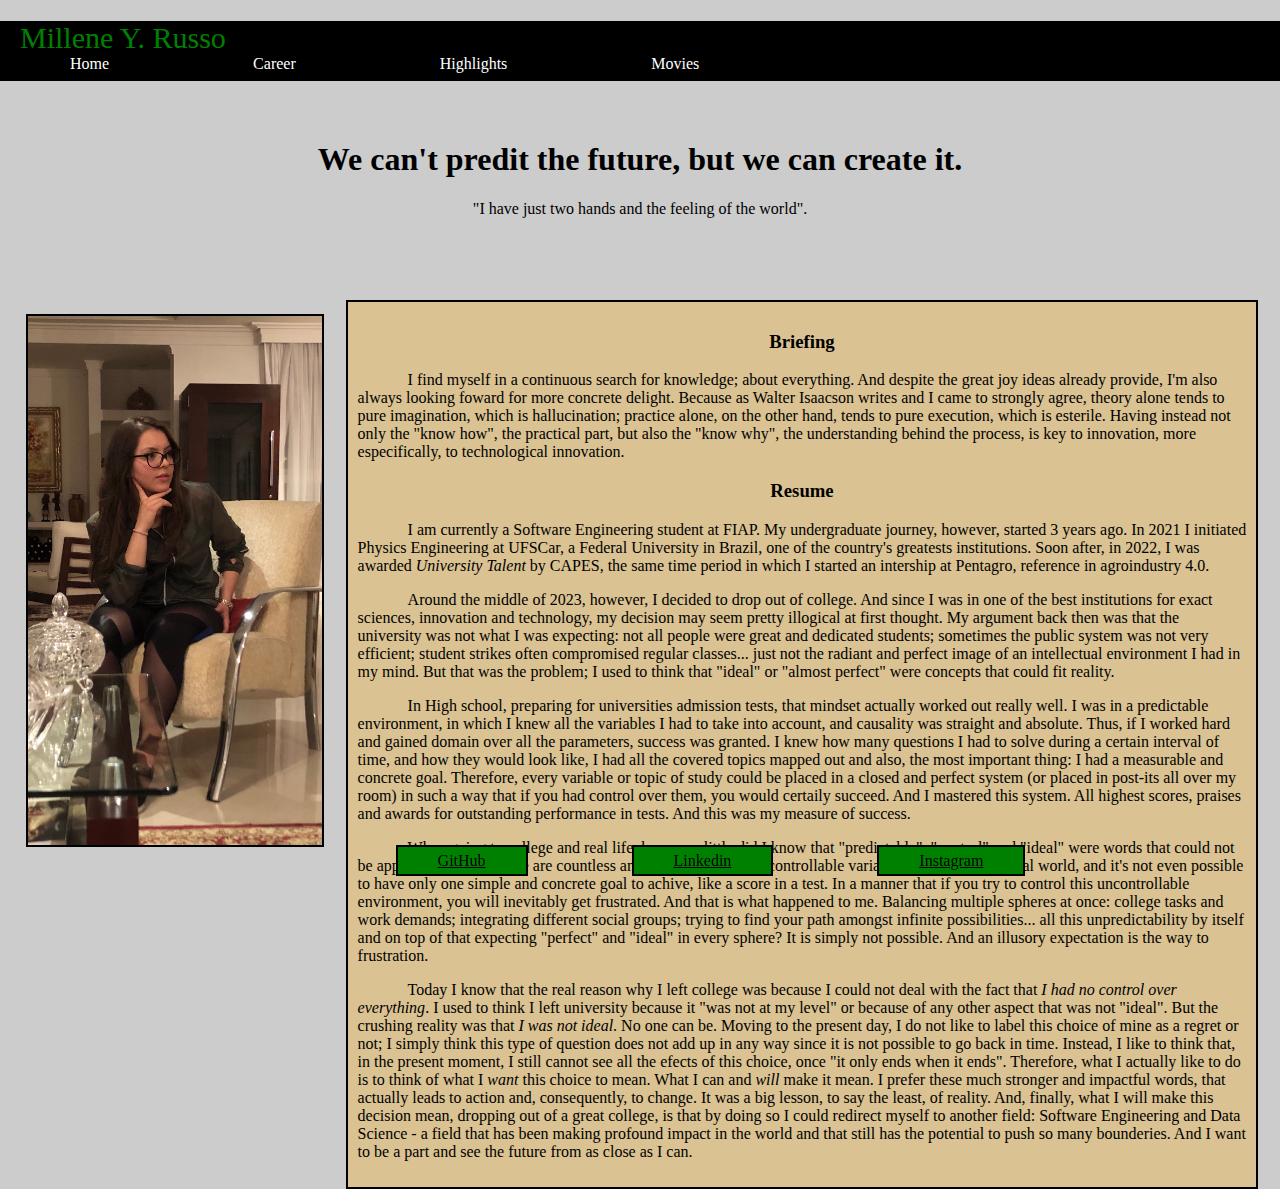
==== index.html @ f0f7685b "menu manteined" ====
<!DOCTYPE html>

<html lang="en">
    <head>
        <meta charset="UTF-8">
        <!-- Responsiveness -->
        <meta name="viewport" content="width=device-width, initial-scale=1">
        <!-- Title -->
        <title>Millene Y. Russo</title>
        <!-- Linking bootstrap libraries -->
        <link href="https://cdn.jsdelivr.net/npm/bootstrap@5.2.3/dist/css/bootstrap.min.css" rel="stylesheet" integrity="sha384-rbsA2VBKQhggwzxH7pPCaAqO46MgnOM80zW1RWuH61DGLwZJEdK2Kadq2F9CUG65" crossorigin="anonymous">
        <script src="https://cdn.jsdelivr.net/npm/bootstrap@5.2.3/dist/js/bootstrap.bundle.min.js" integrity="sha384-kenU1KFdBIe4zVF0s0G1M5b4hcpxyD9F7jL+jjXkk+Q2h455rYXK/7HAuoJl+0I4" crossorigin="anonymous"></script>
        <!-- Linking css file -->
        <link href="styles.css" rel="stylesheet">
        <!-- Favicon -->
        <link rel="icon" type="image/x-icon" href="images/favicon.ico">
    </head>
    <body style="background-color: #ccc;">
        <!-- Navigation bar -->
        <div class="container1">
            <div class="navbar">
                <div class="name">
                    Millene Y. Russo
                </div>
                <a href='index.html'>Home</a>
                <a href='career.html'>Career</a>
                <a href='highlights.html'>Highlights</a>
                <a href='movies.html'>Movies</a>
            </div>
        </div>
        <!-- Header -->
        <div class="container">
            <h1>We can't predit the future, but we can create it.</h1>
            <p>"I have just two hands and the feeling of the world".</p>
        </div>
        <!-- Photo -->
        <img class="photo1" src="images/photo1.jpeg"/>
        <!-- Container for text -->
        <div class="container2">
            <div class="briefing">
                <h3 class="brf">Briefing</h3>
                <p>
                    I find myself in a continuous search for knowledge; about everything. And despite the great joy ideas already provide, I'm also always looking foward for more concrete delight. Because as Walter Isaacson writes and I came to strongly agree, theory alone tends to pure imagination, which is hallucination; practice alone, on the other hand, tends to pure execution, which is esterile. Having instead not only the "know how", the practical part, but also the "know why", the understanding behind the process, is key to innovation, more especifically, to technological innovation.
                </p>
                <h3 class="brf">Resume</h3>
                <p>
                    I am currently a Software Engineering student at FIAP. My undergraduate journey, however, started 3 years ago. In 2021 I initiated Physics Engineering at UFSCar, a Federal University in Brazil, one of the country's greatests institutions. Soon after, in 2022, I was awarded <i>University Talent</i> by CAPES, the same time period in which I started an intership at Pentagro, reference in agroindustry 4.0.
                </p>
                <p>
                    Around the middle of 2023, however, I decided to drop out of college. And since I was in one of the best institutions for exact sciences, innovation and technology, my decision may seem pretty illogical at first thought. My argument back then was that the university was not what I was expecting: not all people were great and dedicated students; sometimes the public system was not very efficient; student strikes often compromised regular classes... just not the radiant and perfect image of an intellectual environment I had in my mind. But that was the problem; I used to think that "ideal" or "almost perfect" were concepts that could fit reality.
                </p>
                <p>
                    In High school, preparing for universities admission tests, that mindset actually worked out really well. I was in a predictable environment, in which I knew all the variables I had to take into account, and causality was straight and absolute. Thus, if I worked hard and gained domain over all the parameters, success was granted. I knew how many questions I had to solve during a certain interval of time, and how they would look like, I had all the covered topics mapped out and also, the most important thing: I had a measurable and concrete goal. Therefore, every variable or topic of study could be placed in a closed and perfect system (or placed in post-its all over my room) in such a way that if you had control over them, you would certaily succeed. And I mastered this system. All highest scores, praises and awards for outstanding performance in tests. And this was my measure of success.
                </p>
                <p>
                    When going to college and real life, however, little did I know that "predictable", "control" and "ideal" were words that could not be applied anymore. There are countless and actually infinite uncontrollable variables involved in the real world, and it's not even possible to have only one simple and concrete goal to achive, like a score in a test. In a manner that if you try to control this uncontrollable environment, you will inevitably get frustrated. And that is what happened to me. Balancing multiple spheres at once: college tasks and work demands; integrating different social groups; trying to find your path amongst infinite possibilities... all this unpredictability by itself and on top of that expecting "perfect" and "ideal" in every sphere? It is simply not possible. And an illusory expectation is the way to frustration.
                </p>
                <p>
                    Today I know that the real reason why I left college was because I could not deal with the fact that <i>I had no control over everything</i>. I used to think I left university because it "was not at my level" or because of any other aspect that was not "ideal". But the crushing reality was that <i>I was not ideal</i>. No one can be. Moving to the present day, I do not like to label this choice of mine as a regret or not; I simply think this type of question does not add up in any way since it is not possible to go back in time. Instead, I like to think that, in the present moment, I still cannot see all the efects of this choice, once "it only ends when it ends". Therefore, what I actually like to do is to think of what I <i>want</i> this choice to mean. What I can and <i>will</i> make it mean. I prefer these much stronger and impactful words, that actually leads to action and, consequently, to change. It was a big lesson, to say the least, of reality. And, finally, what I will make this decision mean, dropping out of a great college, is that by doing so I could redirect myself to another field: Software Engineering and Data Science - a field that has been making profound impact in the world and that still has the potential to push so many bounderies. And I want to be a part and see the future from as close as I can.
                </p>
            </div>
        </div>
        <!-- Links -->
         <div class="contact">
            <a href="https://github.com/millennium164" target="_blank">GitHub</a>
            <a href="https://www.linkedin.com/in/millene-yoshino-russo" target="_blank">Linkedin</a>
            <a href="https://www.instagram.com/millennium_yr/" target="_blank">Instagram</a>
         </div>
    </body>
</html>
---- styles.css ----
body {
    margin: 0;
    padding: 0;
}

.container1 {
    position: absolute;
    width: 100%;
    height: 60px;
    background-color: #000000;
}

.name {
    position: relative;
    left: 20px;
    color: green;
    font-size: 30px;
}

.navbar a {
    padding: 5px 70px;
    color: white;
    width: auto;
    text-decoration: none;
}

.photo1 {
    position: relative;
    left: 2%;
    top: 200px;
    width: 23%;
    height: 23%;
    border: 2px solid #000000;
}

.container2 {
    position: absolute;
    left: 27%;
    top: 300px;
    width: 71%;
    height: auto;
    background-color: #dac292;
    border: 2px solid black;
}

.briefing {
    position: relative;
    padding: 10px;
}

.briefing p {
    text-indent: 50px;
}

.brf {
    text-align: center;
}

.containerdest {
    position: relative;
    top: 100px;
    width: 500px;
    margin: auto;
}

.destaques {
    text-align: center;
}

.containerphotos {
    position: relative;
    top: 200px;
    left: 70px;
    width: 80%;
    height: 500px;
    margin: auto;
    display: flex;
}

.containerphotos div {
    width: 33%;
}

.photo {
    position: absolute;
    width: 20%;
    height: 25%;
}

.p {
    position: relative;
    top: 200px;
}

.container {
    position: relative;
    top: 120px;
    text-align: center;
}

section div {
    position: relative;
    float: left;
    width: 30%;
    top: 130px;
    margin: 30px;
    padding: 30px;
    color: black;
    background: #B3513C;
    border: 2px solid black;
}

#image {
    position: relative;
    display: block;
    float: left;
    left: 100px;
    width: 50%;
    top: 160px;
    border: 2px solid
}

.contact {
    position: fixed;
    bottom: 30px;
    left: 27%;
}

.contact a {
    border: 2px solid black;
    padding: 5px 40px;
    margin: 50px;
    color: black;
    background-color: green;
    width: auto;
}
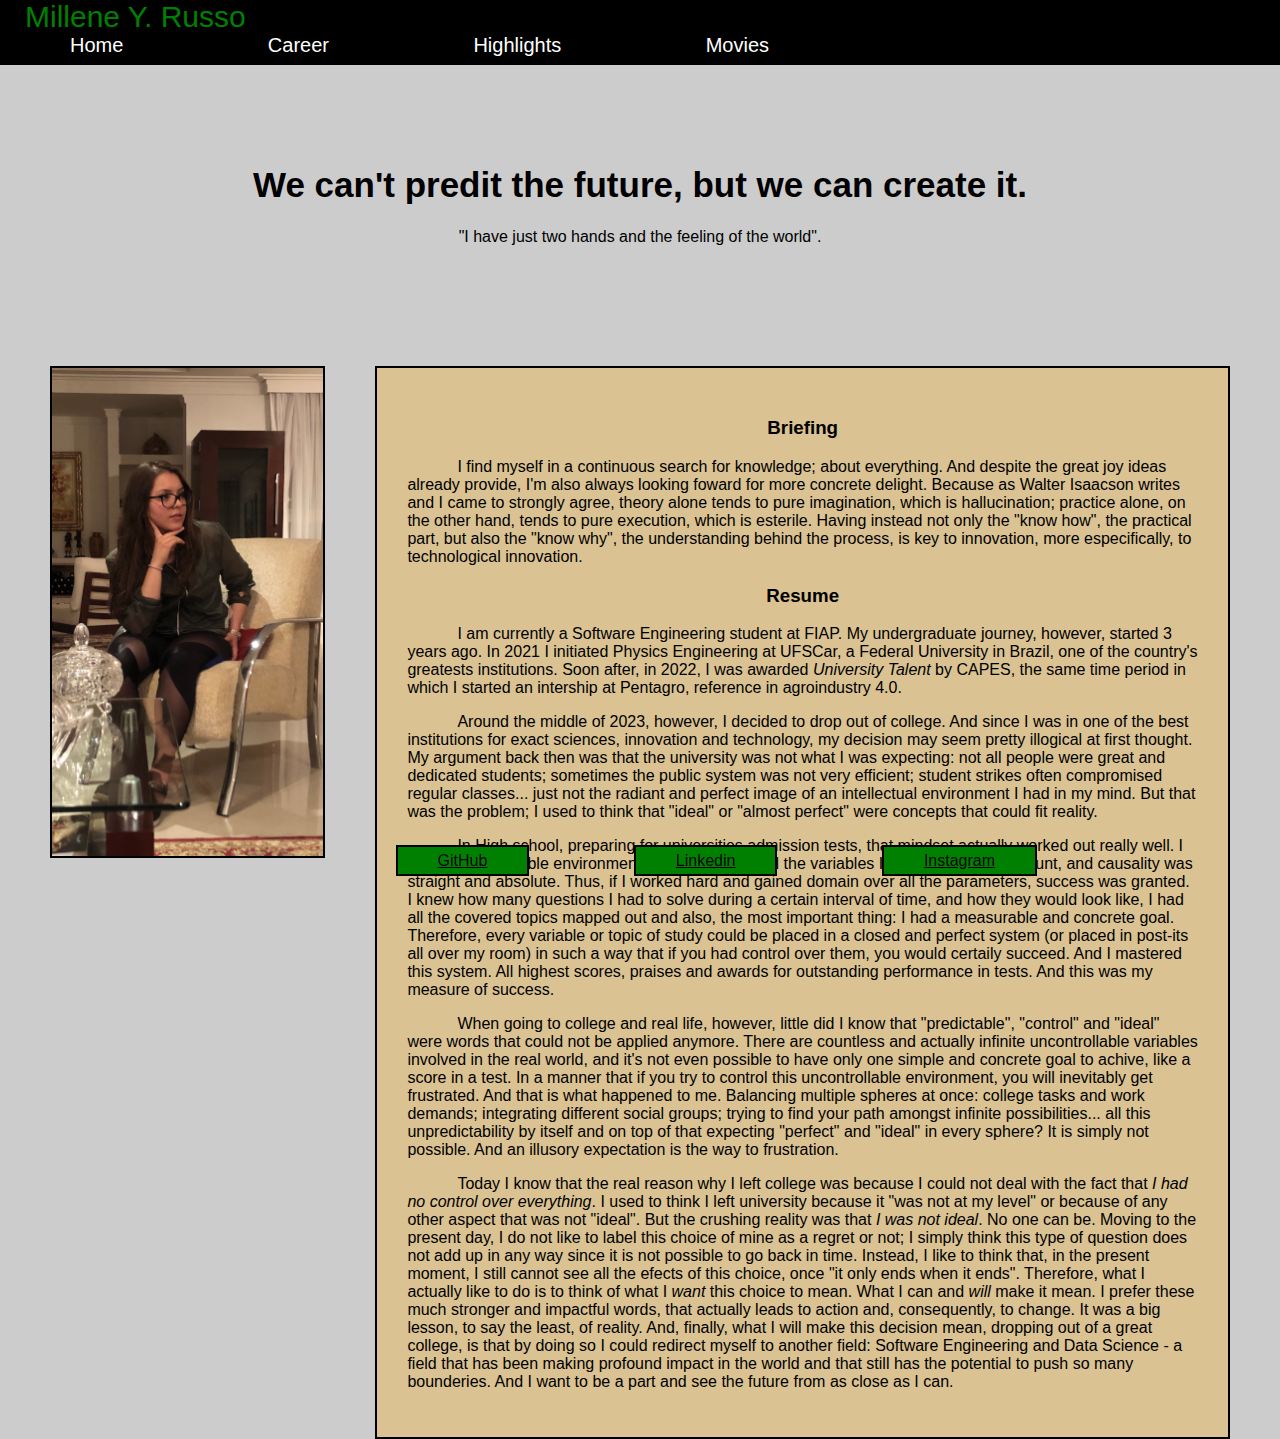
==== commit 4bfb7a36: "simplify and otimize css" ====
--- a/index.html
+++ b/index.html
@@ -30,14 +30,14 @@
         </div>
         <!-- Header -->
         <div class="container">
-            <h1>We can't predit the future, but we can create it.</h1>
+            <h1 style="font-size: 35px;">We can't predit the future, but we can create it.</h1>
             <p>"I have just two hands and the feeling of the world".</p>
         </div>
-        <!-- Photo -->
-        <img class="photo1" src="images/photo1.jpeg"/>
-        <!-- Container for text -->
-        <div class="container2">
-            <div class="briefing">
+        <div class="pcontainer">
+            <!-- Photo -->
+            <img class="photo1" src="images/photo1.jpeg"/>
+            <!-- Container for text -->
+            <div class="container2">
                 <h3 class="brf">Briefing</h3>
                 <p>
                     I find myself in a continuous search for knowledge; about everything. And despite the great joy ideas already provide, I'm also always looking foward for more concrete delight. Because as Walter Isaacson writes and I came to strongly agree, theory alone tends to pure imagination, which is hallucination; practice alone, on the other hand, tends to pure execution, which is esterile. Having instead not only the "know how", the practical part, but also the "know why", the understanding behind the process, is key to innovation, more especifically, to technological innovation.
--- a/styles.css
+++ b/styles.css
@@ -1,18 +1,12 @@
 body {
     margin: 0;
     padding: 0;
-}
-
-.container1 {
-    position: absolute;
-    width: 100%;
-    height: 60px;
-    background-color: #000000;
+    font-family: Verdana, Geneva, Tahoma, sans-serif;
 }
 
 .name {
     position: relative;
-    left: 20px;
+    left: 25px;
     color: green;
     font-size: 30px;
 }
@@ -22,33 +16,42 @@
     color: white;
     width: auto;
     text-decoration: none;
+    font-size: 20px;
+}
+
+.container1 {
+    width: 100%;
+    height: 65px;
+    background-color: #000000;
+}
+
+.container {
+    margin-top: 100px;;
+    text-align: center;
+}
+
+.pcontainer {
+    display: flex;
+    justify-content: center;
+    gap: 50px;
+    height: auto;
+    margin: 120px 50px 0px 50px;
 }
 
 .photo1 {
-    position: relative;
-    left: 2%;
-    top: 200px;
     width: 23%;
     height: 23%;
     border: 2px solid #000000;
 }
 
 .container2 {
-    position: absolute;
-    left: 27%;
-    top: 300px;
-    width: 71%;
     height: auto;
     background-color: #dac292;
     border: 2px solid black;
+    padding: 30px;
 }
 
-.briefing {
-    position: relative;
-    padding: 10px;
-}
-
-.briefing p {
+.container2 p {
     text-indent: 50px;
 }
 
@@ -92,12 +95,6 @@
     top: 200px;
 }
 
-.container {
-    position: relative;
-    top: 120px;
-    text-align: center;
-}
-
 section div {
     position: relative;
     float: left;
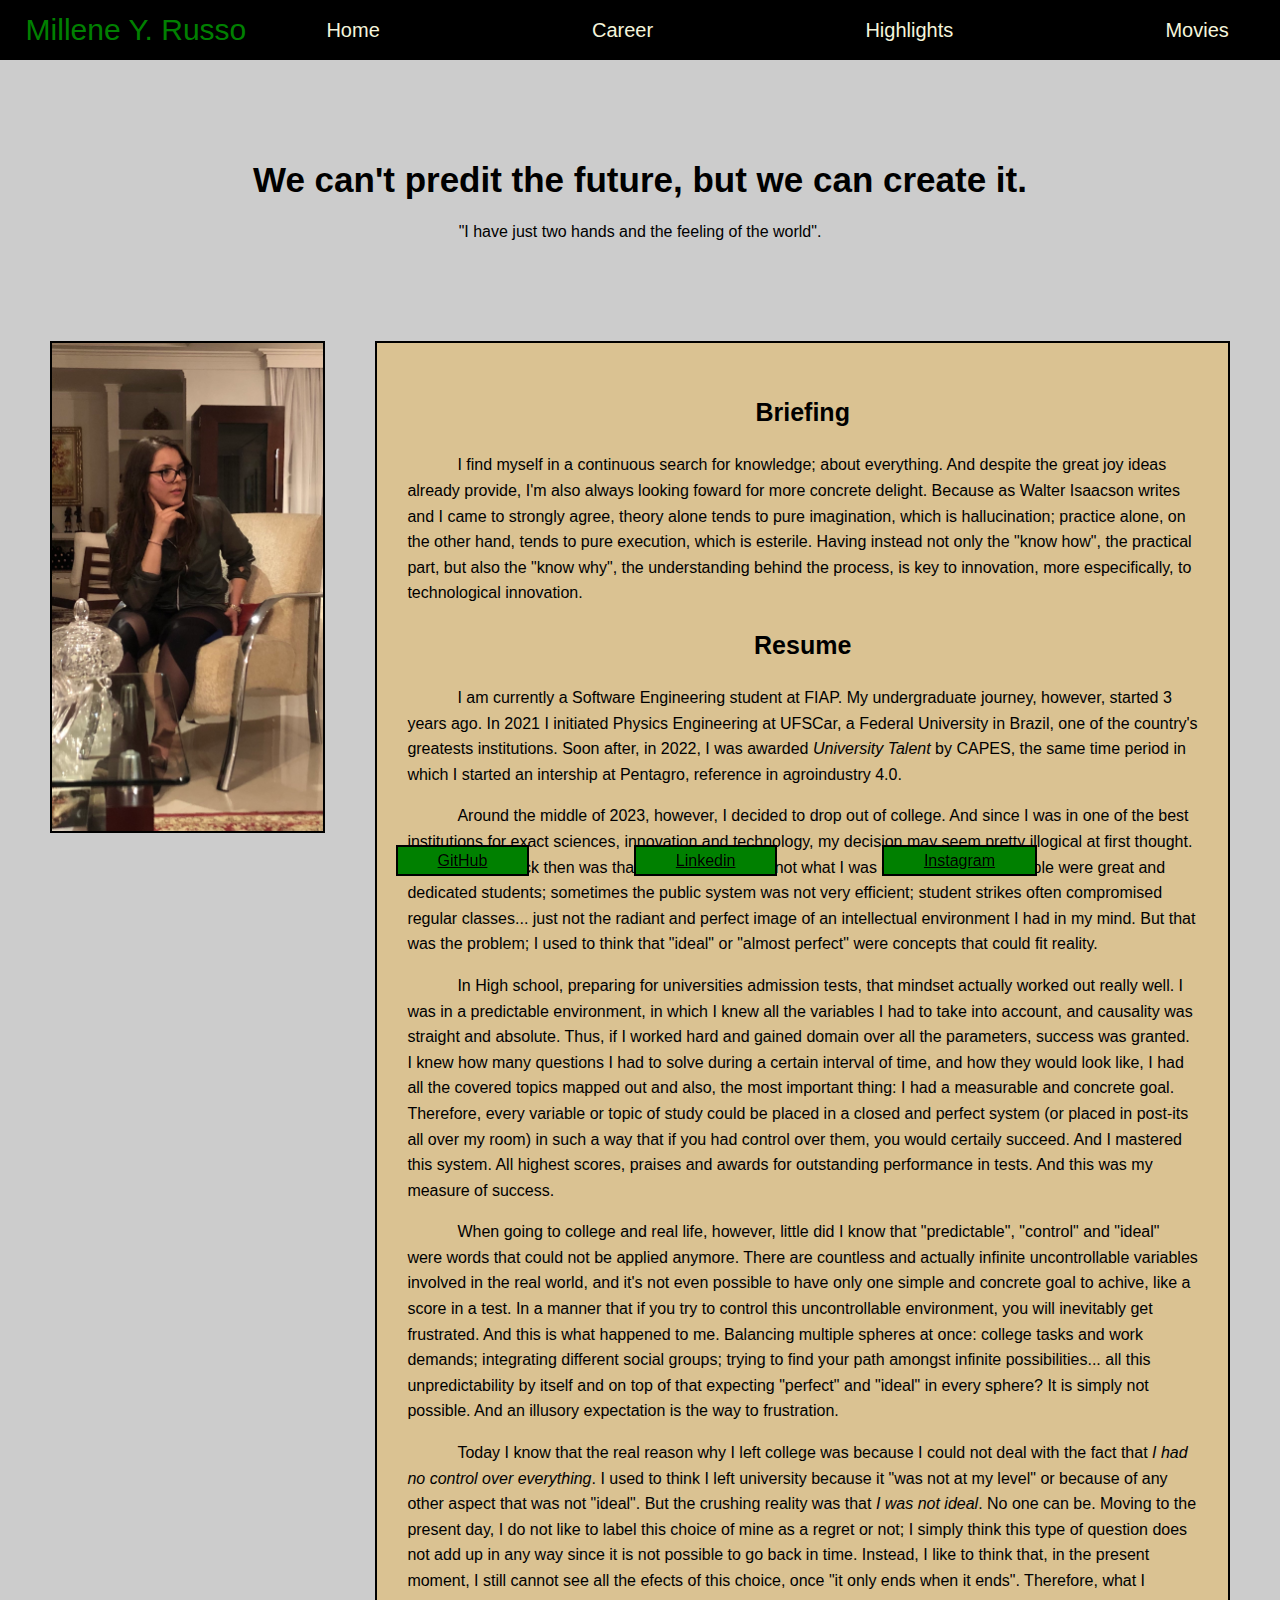
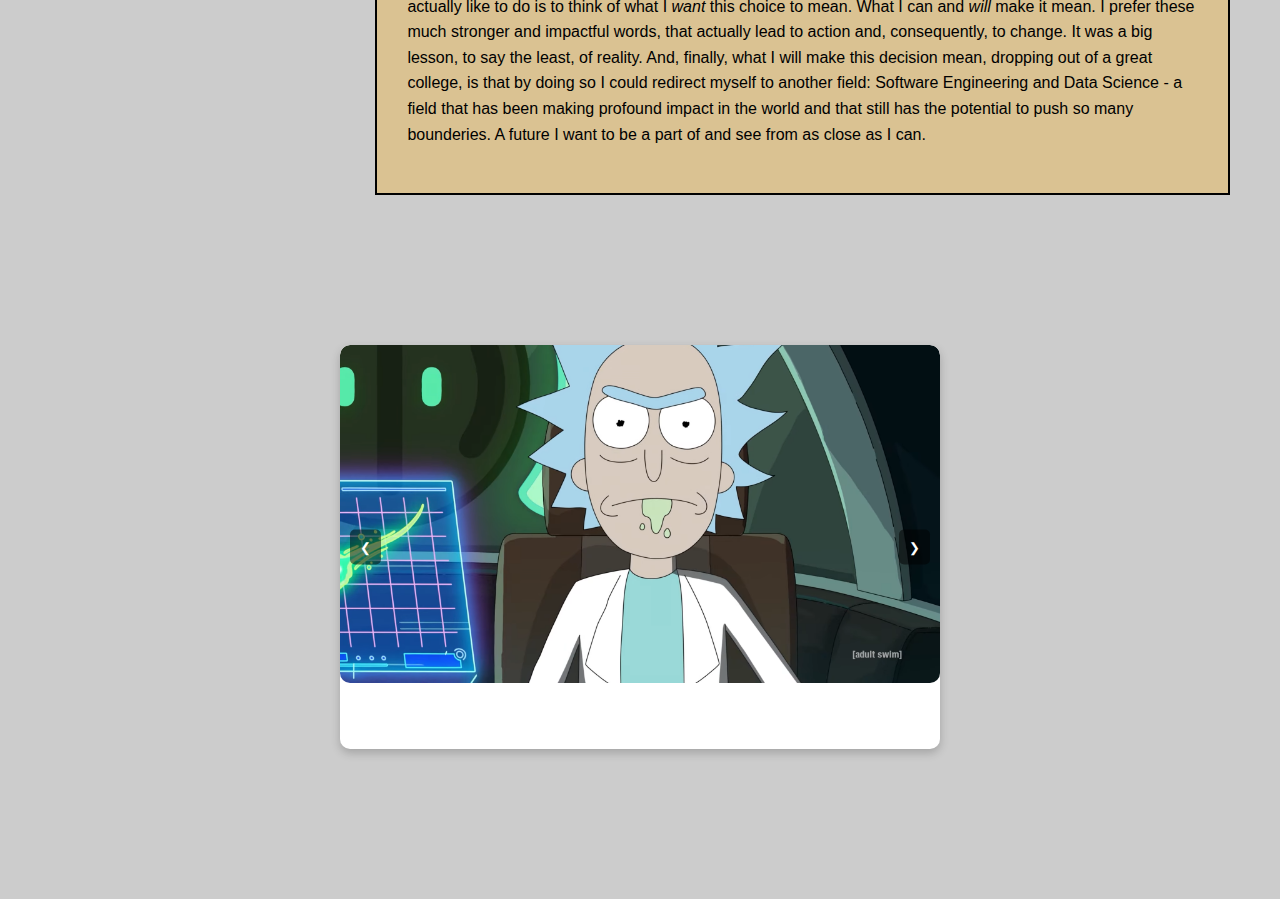
==== commit d2d00e8a: "removed bootstrap, menu edited, carousel added" ====
--- a/index.html
+++ b/index.html
@@ -7,9 +7,6 @@
         <meta name="viewport" content="width=device-width, initial-scale=1">
         <!-- Title -->
         <title>Millene Y. Russo</title>
-        <!-- Linking bootstrap libraries -->
-        <link href="https://cdn.jsdelivr.net/npm/bootstrap@5.2.3/dist/css/bootstrap.min.css" rel="stylesheet" integrity="sha384-rbsA2VBKQhggwzxH7pPCaAqO46MgnOM80zW1RWuH61DGLwZJEdK2Kadq2F9CUG65" crossorigin="anonymous">
-        <script src="https://cdn.jsdelivr.net/npm/bootstrap@5.2.3/dist/js/bootstrap.bundle.min.js" integrity="sha384-kenU1KFdBIe4zVF0s0G1M5b4hcpxyD9F7jL+jjXkk+Q2h455rYXK/7HAuoJl+0I4" crossorigin="anonymous"></script>
         <!-- Linking css file -->
         <link href="styles.css" rel="stylesheet">
         <!-- Favicon -->
@@ -17,18 +14,19 @@
     </head>
     <body style="background-color: #ccc;">
         <!-- Navigation bar -->
-        <div class="container1">
-            <div class="navbar">
-                <div class="name">
-                    Millene Y. Russo
-                </div>
-                <a href='index.html'>Home</a>
-                <a href='career.html'>Career</a>
-                <a href='highlights.html'>Highlights</a>
-                <a href='movies.html'>Movies</a>
+         <div class="nv">
+            <div class="name">
+                Millene Y. Russo
             </div>
-        </div>
-        <!-- Header -->
+            <div class="menu">
+                <ul>
+                    <li><a href='index.html'>Home</a></li>
+                    <li><a href='career.html'>Career</a></li>
+                    <li><a href='highlights.html'>Highlights</a></li>
+                    <li><a href='movies.html'>Movies</a></li>
+                </ul>
+             </div>
+         </div>
         <div class="container">
             <h1 style="font-size: 35px;">We can't predit the future, but we can create it.</h1>
             <p>"I have just two hands and the feeling of the world".</p>
@@ -53,13 +51,66 @@
                     In High school, preparing for universities admission tests, that mindset actually worked out really well. I was in a predictable environment, in which I knew all the variables I had to take into account, and causality was straight and absolute. Thus, if I worked hard and gained domain over all the parameters, success was granted. I knew how many questions I had to solve during a certain interval of time, and how they would look like, I had all the covered topics mapped out and also, the most important thing: I had a measurable and concrete goal. Therefore, every variable or topic of study could be placed in a closed and perfect system (or placed in post-its all over my room) in such a way that if you had control over them, you would certaily succeed. And I mastered this system. All highest scores, praises and awards for outstanding performance in tests. And this was my measure of success.
                 </p>
                 <p>
-                    When going to college and real life, however, little did I know that "predictable", "control" and "ideal" were words that could not be applied anymore. There are countless and actually infinite uncontrollable variables involved in the real world, and it's not even possible to have only one simple and concrete goal to achive, like a score in a test. In a manner that if you try to control this uncontrollable environment, you will inevitably get frustrated. And that is what happened to me. Balancing multiple spheres at once: college tasks and work demands; integrating different social groups; trying to find your path amongst infinite possibilities... all this unpredictability by itself and on top of that expecting "perfect" and "ideal" in every sphere? It is simply not possible. And an illusory expectation is the way to frustration.
+                    When going to college and real life, however, little did I know that "predictable", "control" and "ideal" were words that could not be applied anymore. There are countless and actually infinite uncontrollable variables involved in the real world, and it's not even possible to have only one simple and concrete goal to achive, like a score in a test. In a manner that if you try to control this uncontrollable environment, you will inevitably get frustrated. And this is what happened to me. Balancing multiple spheres at once: college tasks and work demands; integrating different social groups; trying to find your path amongst infinite possibilities... all this unpredictability by itself and on top of that expecting "perfect" and "ideal" in every sphere? It is simply not possible. And an illusory expectation is the way to frustration.
                 </p>
                 <p>
-                    Today I know that the real reason why I left college was because I could not deal with the fact that <i>I had no control over everything</i>. I used to think I left university because it "was not at my level" or because of any other aspect that was not "ideal". But the crushing reality was that <i>I was not ideal</i>. No one can be. Moving to the present day, I do not like to label this choice of mine as a regret or not; I simply think this type of question does not add up in any way since it is not possible to go back in time. Instead, I like to think that, in the present moment, I still cannot see all the efects of this choice, once "it only ends when it ends". Therefore, what I actually like to do is to think of what I <i>want</i> this choice to mean. What I can and <i>will</i> make it mean. I prefer these much stronger and impactful words, that actually leads to action and, consequently, to change. It was a big lesson, to say the least, of reality. And, finally, what I will make this decision mean, dropping out of a great college, is that by doing so I could redirect myself to another field: Software Engineering and Data Science - a field that has been making profound impact in the world and that still has the potential to push so many bounderies. And I want to be a part and see the future from as close as I can.
+                    Today I know that the real reason why I left college was because I could not deal with the fact that <i>I had no control over everything</i>. I used to think I left university because it "was not at my level" or because of any other aspect that was not "ideal". But the crushing reality was that <i>I was not ideal</i>. No one can be. Moving to the present day, I do not like to label this choice of mine as a regret or not; I simply think this type of question does not add up in any way since it is not possible to go back in time. Instead, I like to think that, in the present moment, I still cannot see all the efects of this choice, once "it only ends when it ends". Therefore, what I actually like to do is to think of what I <i>want</i> this choice to mean. What I can and <i>will</i> make it mean. I prefer these much stronger and impactful words, that actually lead to action and, consequently, to change. It was a big lesson, to say the least, of reality. And, finally, what I will make this decision mean, dropping out of a great college, is that by doing so I could redirect myself to another field: Software Engineering and Data Science - a field that has been making profound impact in the world and that still has the potential to push so many bounderies. A future I want to be a part of and see from as close as I can.
                 </p>
             </div>
         </div>
+        <div class="carousel-container">
+            <div class="carousel">
+                <div class="carousel-item">
+                    <img src="images/pp.jpg" alt="Image 1">
+                    <div class="caption">Caption for Image 1</div>
+                </div>
+                <div class="carousel-item">
+                    <img src="images/rk.jpg" alt="Image 2">
+                    <div class="caption">Caption for Image 2</div>
+                </div>
+                <div class="carousel-item">
+                    <img src="images/ts.jpg" alt="Image 3">
+                </div>
+                <div class="carousel-item">
+                    <img src="images/vil.jpg" alt="Image 4">
+                </div>
+            </div>
+            <button class="prev" onclick="moveSlide(-1)">&#10094;</button>
+            <button class="next" onclick="moveSlide(1)">&#10095;</button>
+        </div>
+        <script>
+            let currentIndex = 0;
+    
+            function moveSlide(direction) {
+                showSlide(currentIndex + direction);
+            }
+    
+            function showSlide(index) {
+                const carousel = document.querySelector('.carousel');
+                const totalItems = document.querySelectorAll('.carousel-item').length;
+                // Go to first image
+                if (index >= totalItems) {
+                    currentIndex = 0;
+                // Go to last image
+                } else if (index < 0) {
+                    currentIndex = totalItems - 1;
+                // Current index
+                } else {
+                    currentIndex = index;
+                }
+                
+                const offset = -currentIndex * 100;
+                carousel.style.transform = `translateX(${offset}%)`;
+            }
+    
+            function autoSlide() {
+                moveSlide(1);
+                setTimeout(autoSlide, 4000); // Change slide every 4 seconds
+            }
+    
+            // Start the automatic slideshow
+            autoSlide();
+        </script>
         <!-- Links -->
          <div class="contact">
             <a href="https://github.com/millennium164" target="_blank">GitHub</a>
--- a/styles.css
+++ b/styles.css
@@ -4,25 +4,46 @@
     font-family: Verdana, Geneva, Tahoma, sans-serif;
 }
 
+h3 {
+    font-size: 25px;
+}
+
+.nv {
+    background-color: #000000;
+    height: 60px;
+    display: flex;
+    align-items: center;
+    padding-left: 2%;
+    padding-right: 4%;
+}
+
 .name {
-    position: relative;
-    left: 25px;
     color: green;
     font-size: 30px;
-}
-
-.navbar a {
-    padding: 5px 70px;
-    color: white;
-    width: auto;
+    margin-right: auto
+}
+
+.menu {
+    width: 75%;
+}
+
+.menu ul {
+    display: flex;
+    justify-content: space-between;
+    width: 100%;
+    list-style: none;
+    padding: 0;
+    margin: 0;
+}
+
+.menu li {
+    display: inline;
+}
+
+.menu li a {
     text-decoration: none;
     font-size: 20px;
-}
-
-.container1 {
-    width: 100%;
-    height: 65px;
-    background-color: #000000;
+    color: beige;
 }
 
 .container {
@@ -32,10 +53,9 @@
 
 .pcontainer {
     display: flex;
-    justify-content: center;
     gap: 50px;
     height: auto;
-    margin: 120px 50px 0px 50px;
+    margin: 100px 50px 0px 50px;
 }
 
 .photo1 {
@@ -53,10 +73,67 @@
 
 .container2 p {
     text-indent: 50px;
+    line-height: 1.6;
 }
 
 .brf {
     text-align: center;
+}
+
+.carousel-container {
+    margin: 150px auto;
+    position: relative;
+    overflow: hidden;
+    max-width: 600px;
+    border-radius: 10px;
+    box-shadow: 0 4px 10px rgba(0, 0, 0, 0.2);
+    background-color: #fff
+}
+
+.carousel {
+    display: flex;
+    transition: transform 0.5s ease-in-out;
+}
+
+.carousel-item {
+    box-sizing: border-box;
+    min-width: 100%;
+}
+
+.carousel-item img {
+    width: 100%;
+    border-radius: 10px;
+}
+
+.prev, .next {
+    position: absolute;
+    top: 50%;
+    transform: translateY(-50%);
+    background-color: rgba(0, 0, 0, 0.5);
+    color: white;
+    border: none;
+    padding: 10px;
+    cursor: pointer;
+    border-radius: 5px;
+}
+
+.prev {
+    left: 10px;
+}
+
+.next {
+    right: 10px;
+}
+
+.caption {
+    position: absolute;
+    bottom: 10px;
+    left: 10px;
+    background-color: rgba(0, 0, 0, 0.5);
+    color: white;
+    padding: 5px;
+    border-radius: 5px;
+    font-size: small;
 }
 
 .containerdest {
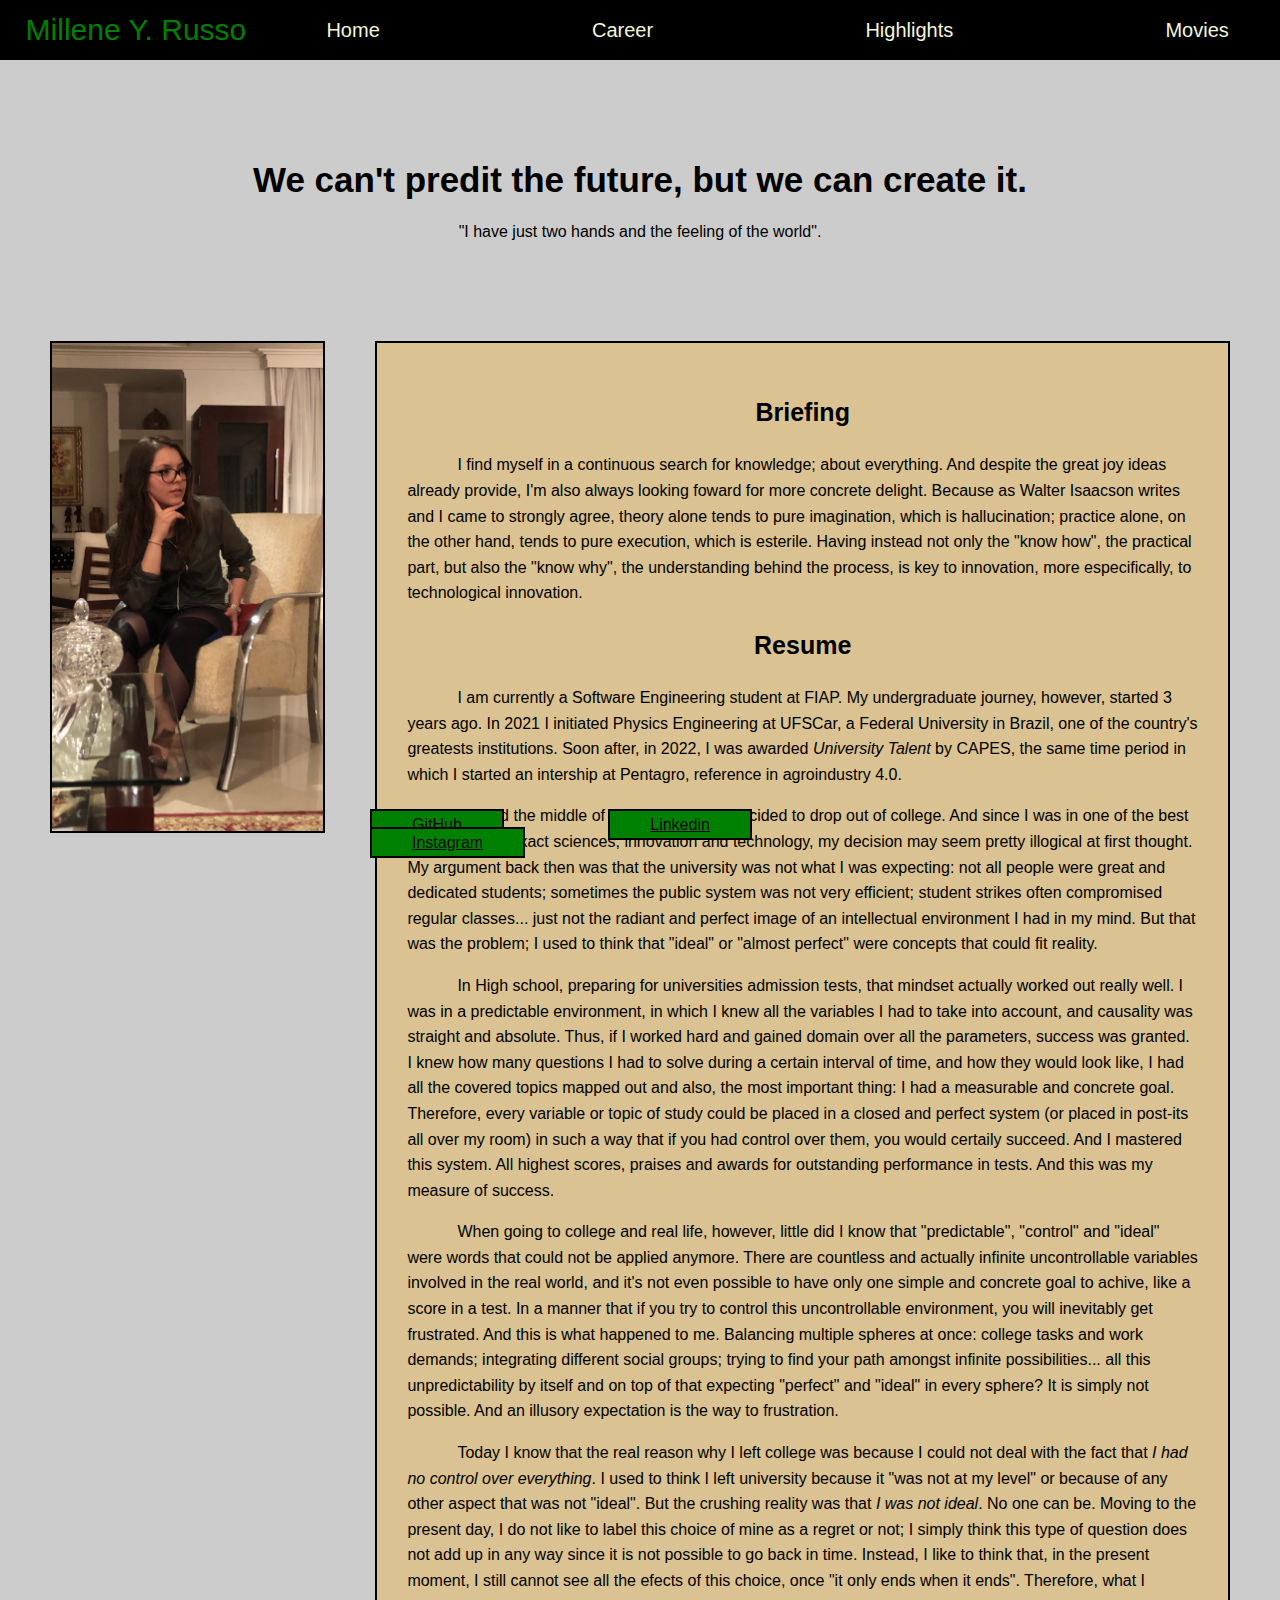
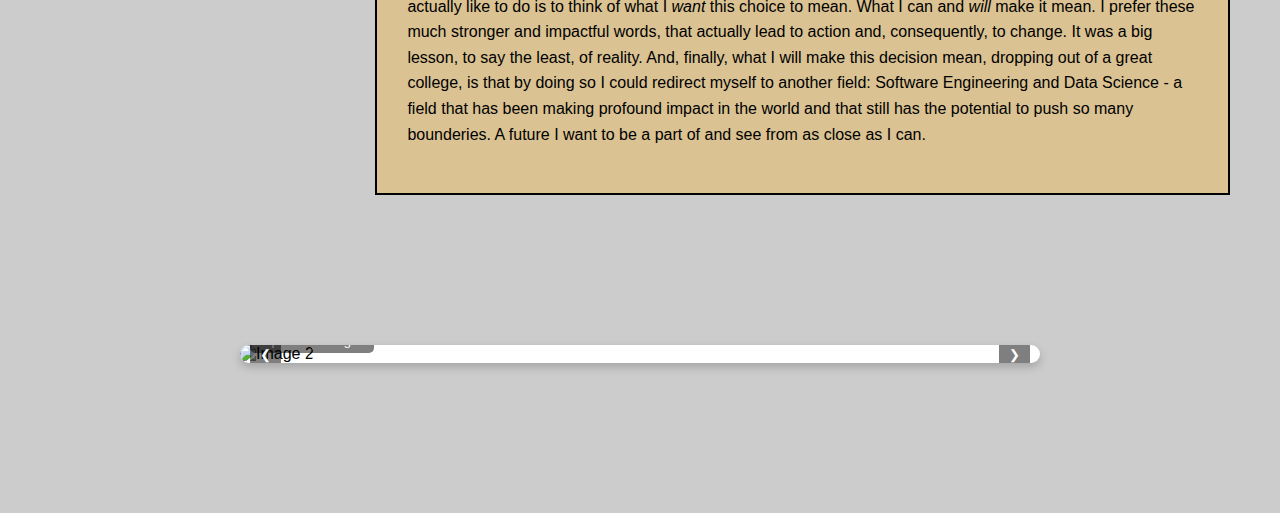
==== commit 760c2bda: "photos in carousel added" ====
--- a/index.html
+++ b/index.html
@@ -61,18 +61,60 @@
         <div class="carousel-container">
             <div class="carousel">
                 <div class="carousel-item">
-                    <img src="images/pp.jpg" alt="Image 1">
-                    <div class="caption">Caption for Image 1</div>
+                    <img src="images/rm.jpeg" alt="Image 1">
+                    <div class="caption">Room full of post its</div>
                 </div>
                 <div class="carousel-item">
-                    <img src="images/rk.jpg" alt="Image 2">
+                    <img src="images/trof.jpeg" alt="Image 2">
                     <div class="caption">Caption for Image 2</div>
                 </div>
                 <div class="carousel-item">
-                    <img src="images/ts.jpg" alt="Image 3">
+                    <img src="images/grad.jpeg" alt="Image 3">
                 </div>
                 <div class="carousel-item">
-                    <img src="images/vil.jpg" alt="Image 4">
+                    <img src="images/med.jpeg" alt="Image 4">
+                </div>
+                <div class="carousel-item">
+                    <img src="images/ef.jpeg" alt="Image 5">
+                </div>
+                <div class="carousel-item">
+                    <img src="images/uf.jpeg" alt="Image 6">
+                </div>
+                <div class="carousel-item">
+                    <img src="images/a1.jpeg" alt="Image 7">
+                </div>
+                <div class="carousel-item">
+                    <img src="images/a2.jpeg" alt="Image 8">
+                </div>
+                <div class="carousel-item">
+                    <img src="images/pen.jpeg" alt="Image 9">
+                </div>
+                <div class="carousel-item">
+                    <img src="images/usi.jpeg" alt="Image 10">
+                </div>
+                <div class="carousel-item">
+                    <img src="images/r2.jpeg" alt="Image 11">
+                </div>
+                <div class="carousel-item">
+                    <img src="images/r3.jpeg" alt="Image 12">
+                </div>
+                <div class="carousel-item">
+                    <img src="images/r4.jpeg" alt="Image 13">
+                </div>
+                <div class="carousel-item">
+                    <img src="images/r5.jpeg" alt="Image 14">
+                </div>
+                <div class="carousel-item">
+                    <img src="images/r6.jpeg" alt="Image 15">
+                </div>
+                <div class="carousel-item">
+                    <img src="images/r7.jpeg" alt="Image 16">
+                </div>
+                <div class="carousel-item">
+                    <img src="images/photor.jpeg" alt="Image 17">
+                </div>
+                <div class="carousel-item">
+                    <img src="images/ia.jpeg" alt="Image 18">
                 </div>
             </div>
             <button class="prev" onclick="moveSlide(-1)">&#10094;</button>
@@ -105,7 +147,7 @@
     
             function autoSlide() {
                 moveSlide(1);
-                setTimeout(autoSlide, 4000); // Change slide every 4 seconds
+                setTimeout(autoSlide, 9000); // Change slide every 9 seconds
             }
     
             // Start the automatic slideshow
--- a/styles.css
+++ b/styles.css
@@ -84,7 +84,8 @@
     margin: 150px auto;
     position: relative;
     overflow: hidden;
-    max-width: 600px;
+    max-height: 800px;
+    max-width: 800px;
     border-radius: 10px;
     box-shadow: 0 4px 10px rgba(0, 0, 0, 0.2);
     background-color: #fff
@@ -92,10 +93,11 @@
 
 .carousel {
     display: flex;
-    transition: transform 0.5s ease-in-out;
+    transition: transform 1.5s ease-in-out;
 }
 
 .carousel-item {
+    position: relative;
     box-sizing: border-box;
     min-width: 100%;
 }
@@ -172,32 +174,48 @@
     top: 200px;
 }
 
-section div {
-    position: relative;
-    float: left;
-    width: 30%;
-    top: 130px;
-    margin: 30px;
+.section {
+    display: flex;
+    justify-content: center;
+    gap: 100px;
+    height: auto;
+    margin: 100px 50px 100px 100px;
+}
+
+.forms {
+    width: 23%;
     padding: 30px;
     color: black;
-    background: #B3513C;
+    background: #dac292;
     border: 2px solid black;
 }
 
+.imcontainer {
+    margin: 30px auto;
+    position: relative;
+    overflow: hidden;
+    max-width: 620px;
+    max-height: 500px;
+    border-radius: 10px;
+    box-shadow: 0 4px 10px rgba(0, 0, 0, 0.2);
+    background-color: #fff
+}
+
+.imcont {
+    box-sizing: border-box;
+    min-width: 100%;
+}
+
 #image {
-    position: relative;
-    display: block;
-    float: left;
-    left: 100px;
-    width: 50%;
-    top: 160px;
-    border: 2px solid
+    width: 100%;
+    border-radius: 10px;
 }
 
 .contact {
     position: fixed;
     bottom: 30px;
-    left: 27%;
+    left: 50%;
+    transform: translate(-50%, -50%);
 }
 
 .contact a {
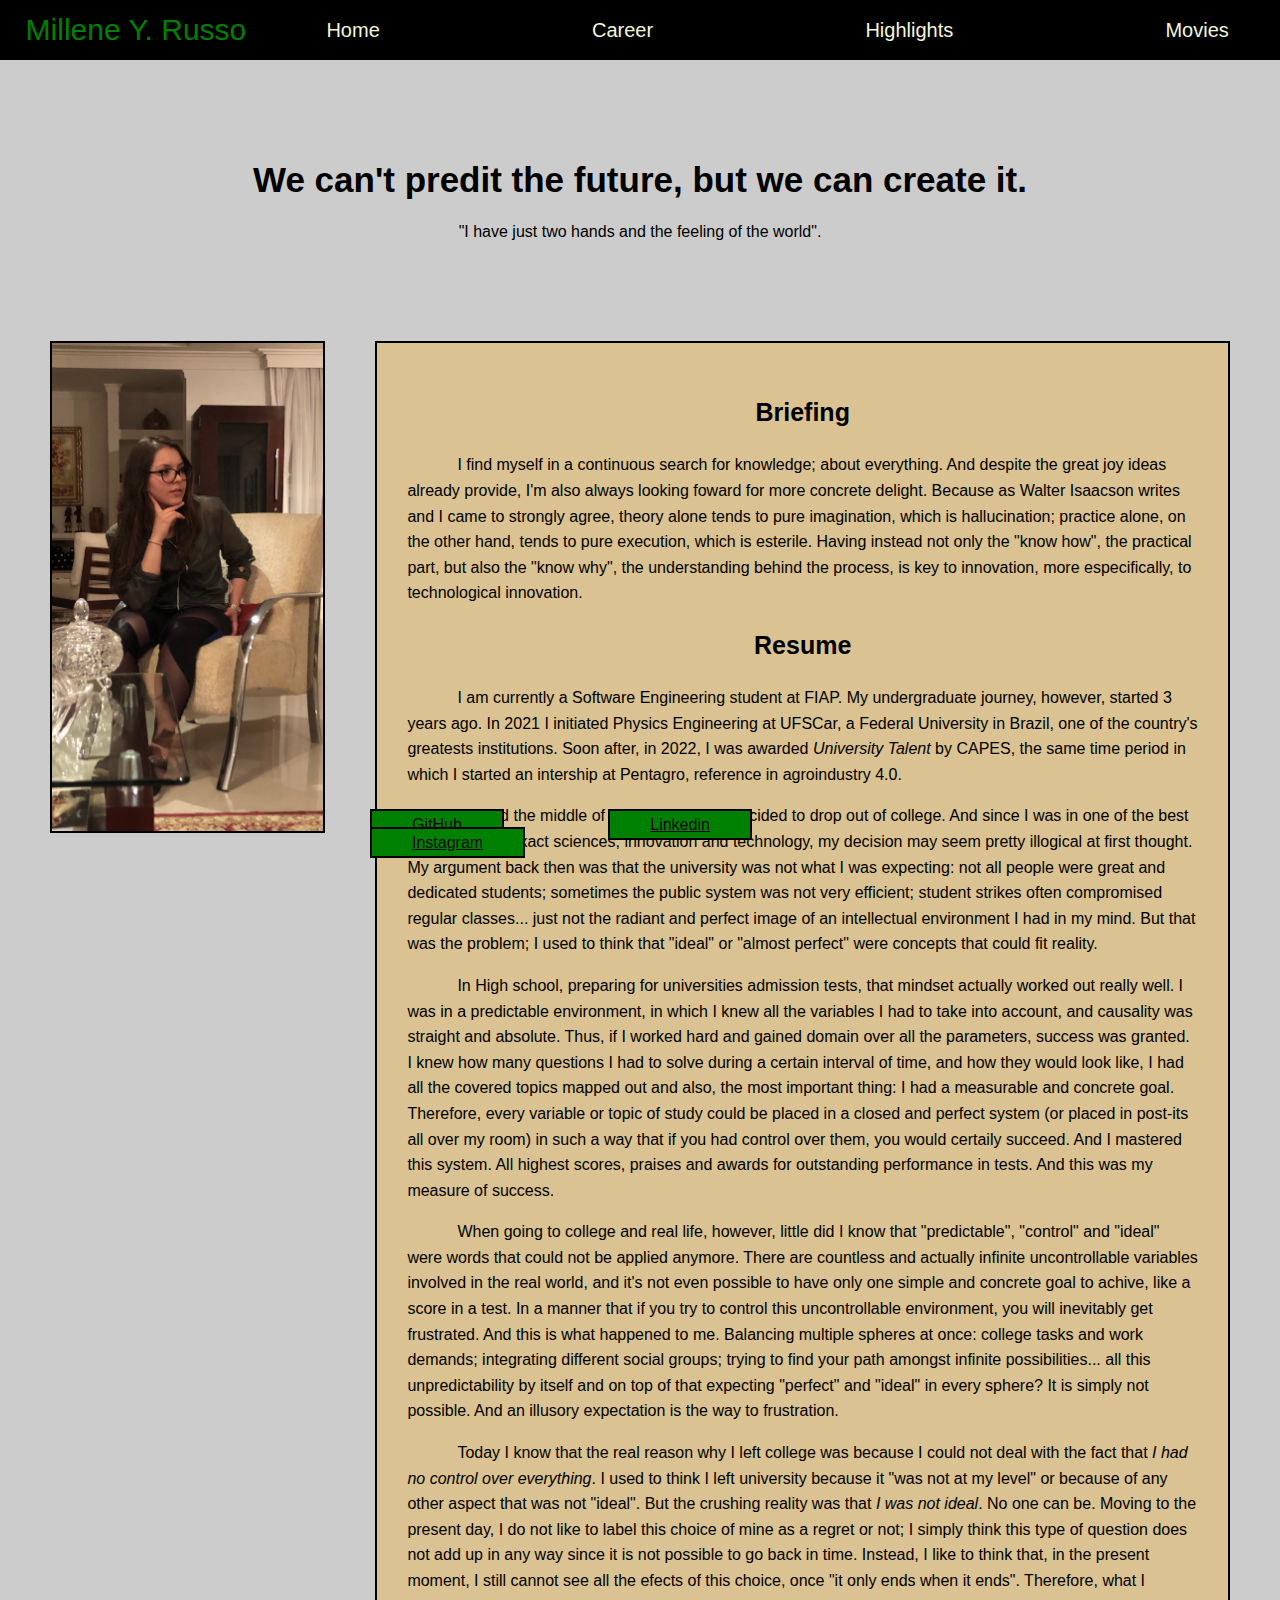
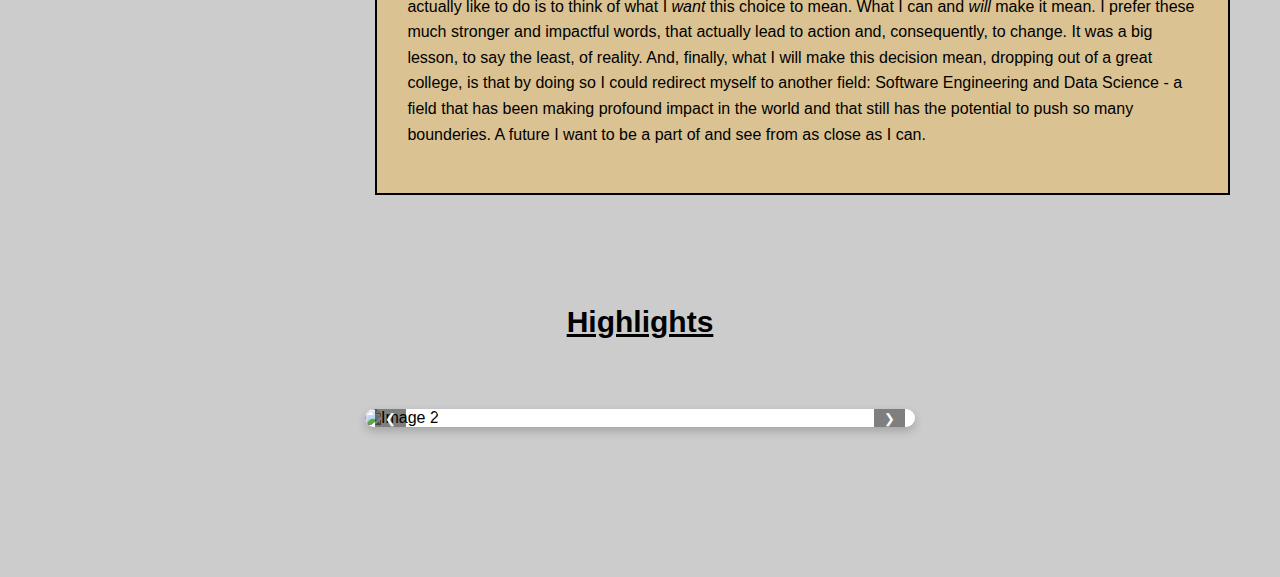
==== commit 4929332c: "refined version" ====
--- a/index.html
+++ b/index.html
@@ -58,63 +58,70 @@
                 </p>
             </div>
         </div>
+        <div class="destcar">
+            <h3>Highlights</h3>
+        </div>
         <div class="carousel-container">
             <div class="carousel">
                 <div class="carousel-item">
-                    <img src="images/rm.jpeg" alt="Image 1">
-                    <div class="caption">Room full of post its</div>
-                </div>
-                <div class="carousel-item">
-                    <img src="images/trof.jpeg" alt="Image 2">
-                    <div class="caption">Caption for Image 2</div>
-                </div>
-                <div class="carousel-item">
-                    <img src="images/grad.jpeg" alt="Image 3">
+                    <img src="images/rm.jpeg" alt="Image 2">
+                    <div class="caption">My room during high school - full of post its</div>
                 </div>
                 <div class="carousel-item">
                     <img src="images/med.jpeg" alt="Image 4">
+                    <div class="caption">Accepted into medical school at the end of senior year, at São Paulo State Univeristy, one of the most competitive exams in the country. At the time, my motivation to apply for this course was precisely this: the challenge.</div>
                 </div>
                 <div class="carousel-item">
                     <img src="images/ef.jpeg" alt="Image 5">
+                    <div class="caption">But then I applied and got accepted into the course that really resonated with me - Physics Engineering, at the Federal University of São Carlos (UFSCar)</div>
                 </div>
                 <div class="carousel-item">
                     <img src="images/uf.jpeg" alt="Image 6">
+                    <div class="caption"></div>
                 </div>
                 <div class="carousel-item">
                     <img src="images/a1.jpeg" alt="Image 7">
+                    <div class="caption">Lecture of Solids Mechanics - UFSCar</div>
                 </div>
                 <div class="carousel-item">
                     <img src="images/a2.jpeg" alt="Image 8">
+                    <div class="caption">Analytical Chemistry lab class - UFSCar</div>
                 </div>
                 <div class="carousel-item">
-                    <img src="images/pen.jpeg" alt="Image 9">
+                    <img src="images/bco1.jpeg" alt="Image 9">
+                    <div class="caption">Library - UFSCar</div>
                 </div>
                 <div class="carousel-item">
-                    <img src="images/usi.jpeg" alt="Image 10">
+                    <img src="images/pen.jpeg" alt="Image 10">
+                    <div class="caption">Internship at Pentagro</div>
                 </div>
                 <div class="carousel-item">
-                    <img src="images/r2.jpeg" alt="Image 11">
+                    <img src="images/usi.jpeg" alt="Image 11">
+                    <div class="caption">Visiting a sugar and ethanol plant, of São Martinho group - Pentagro</div>
                 </div>
                 <div class="carousel-item">
-                    <img src="images/r3.jpeg" alt="Image 12">
+                    <img src="images/r2.jpeg" alt="Image 12">
+                    <div class="caption">Lecture with Nyvi Estephan, e-sports host, Luis Justo, CEO at Rock in Rio, and others - Rio Creative Conference event, in 2022.</div>
                 </div>
                 <div class="carousel-item">
-                    <img src="images/r4.jpeg" alt="Image 13">
+                    <img src="images/r3.jpeg" alt="Image 13">
+                    <div class="caption">Lecture of Alexandre Chiavegatto Filho, machine learning applied to healthcare professor at USP - Rio 2C</div>
                 </div>
                 <div class="carousel-item">
-                    <img src="images/r5.jpeg" alt="Image 14">
+                    <img src="images/r4.jpeg" alt="Image 14">
+                    <div class="caption">Lecture about script and production with Stefania Spampinato, actrees starring in Grey's Anatomy - Rio 2C</div>
                 </div>
                 <div class="carousel-item">
-                    <img src="images/r6.jpeg" alt="Image 15">
-                </div>
-                <div class="carousel-item">
-                    <img src="images/r7.jpeg" alt="Image 16">
+                    <img src="images/r5.jpeg" alt="Image 15">
+                    <div class="caption">Lecture about telecommunication and 5G with Luiz Tonisi, president of Latin America Qualcomm - Rio 2C</div>
                 </div>
                 <div class="carousel-item">
                     <img src="images/photor.jpeg" alt="Image 17">
+                    <div class="caption">A photo of me during Rio 2C week</div>
                 </div>
                 <div class="carousel-item">
                     <img src="images/ia.jpeg" alt="Image 18">
+                    <div class="caption">AI generated image of myself</div>
                 </div>
             </div>
             <button class="prev" onclick="moveSlide(-1)">&#10094;</button>
@@ -144,14 +151,6 @@
                 const offset = -currentIndex * 100;
                 carousel.style.transform = `translateX(${offset}%)`;
             }
-    
-            function autoSlide() {
-                moveSlide(1);
-                setTimeout(autoSlide, 9000); // Change slide every 9 seconds
-            }
-    
-            // Start the automatic slideshow
-            autoSlide();
         </script>
         <!-- Links -->
          <div class="contact">
--- a/styles.css
+++ b/styles.css
@@ -80,12 +80,23 @@
     text-align: center;
 }
 
+.destcar {
+    position: relative;
+    top: 80px;
+}
+
+.destcar h3 {
+    text-align: center;
+    font-size: 30px;
+    text-decoration: underline;
+}
+
 .carousel-container {
     margin: 150px auto;
     position: relative;
     overflow: hidden;
-    max-height: 800px;
-    max-width: 800px;
+    max-height: 740px;
+    max-width: 550px;
     border-radius: 10px;
     box-shadow: 0 4px 10px rgba(0, 0, 0, 0.2);
     background-color: #fff
@@ -129,13 +140,13 @@
 
 .caption {
     position: absolute;
-    bottom: 10px;
+    bottom: 25px;
     left: 10px;
     background-color: rgba(0, 0, 0, 0.5);
     color: white;
     padding: 5px;
     border-radius: 5px;
-    font-size: small;
+    font-size: 15px;
 }
 
 .containerdest {
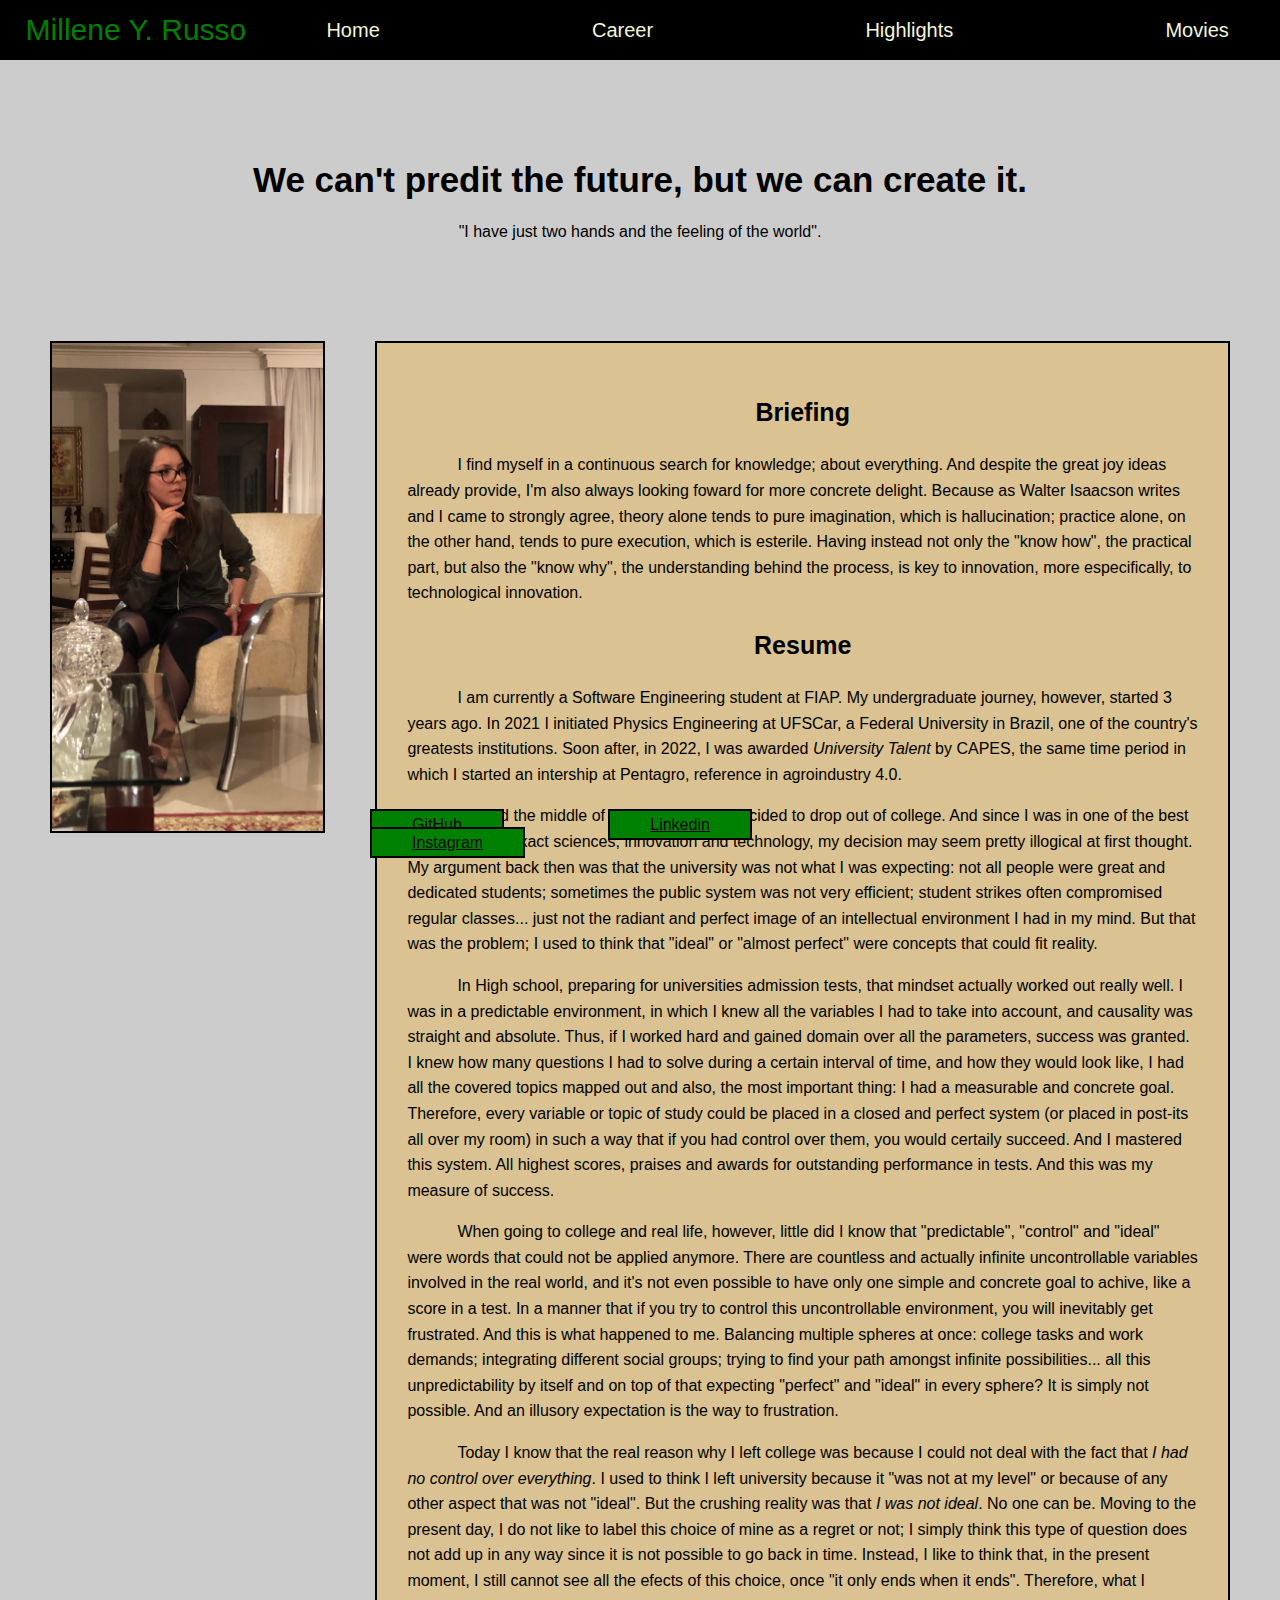
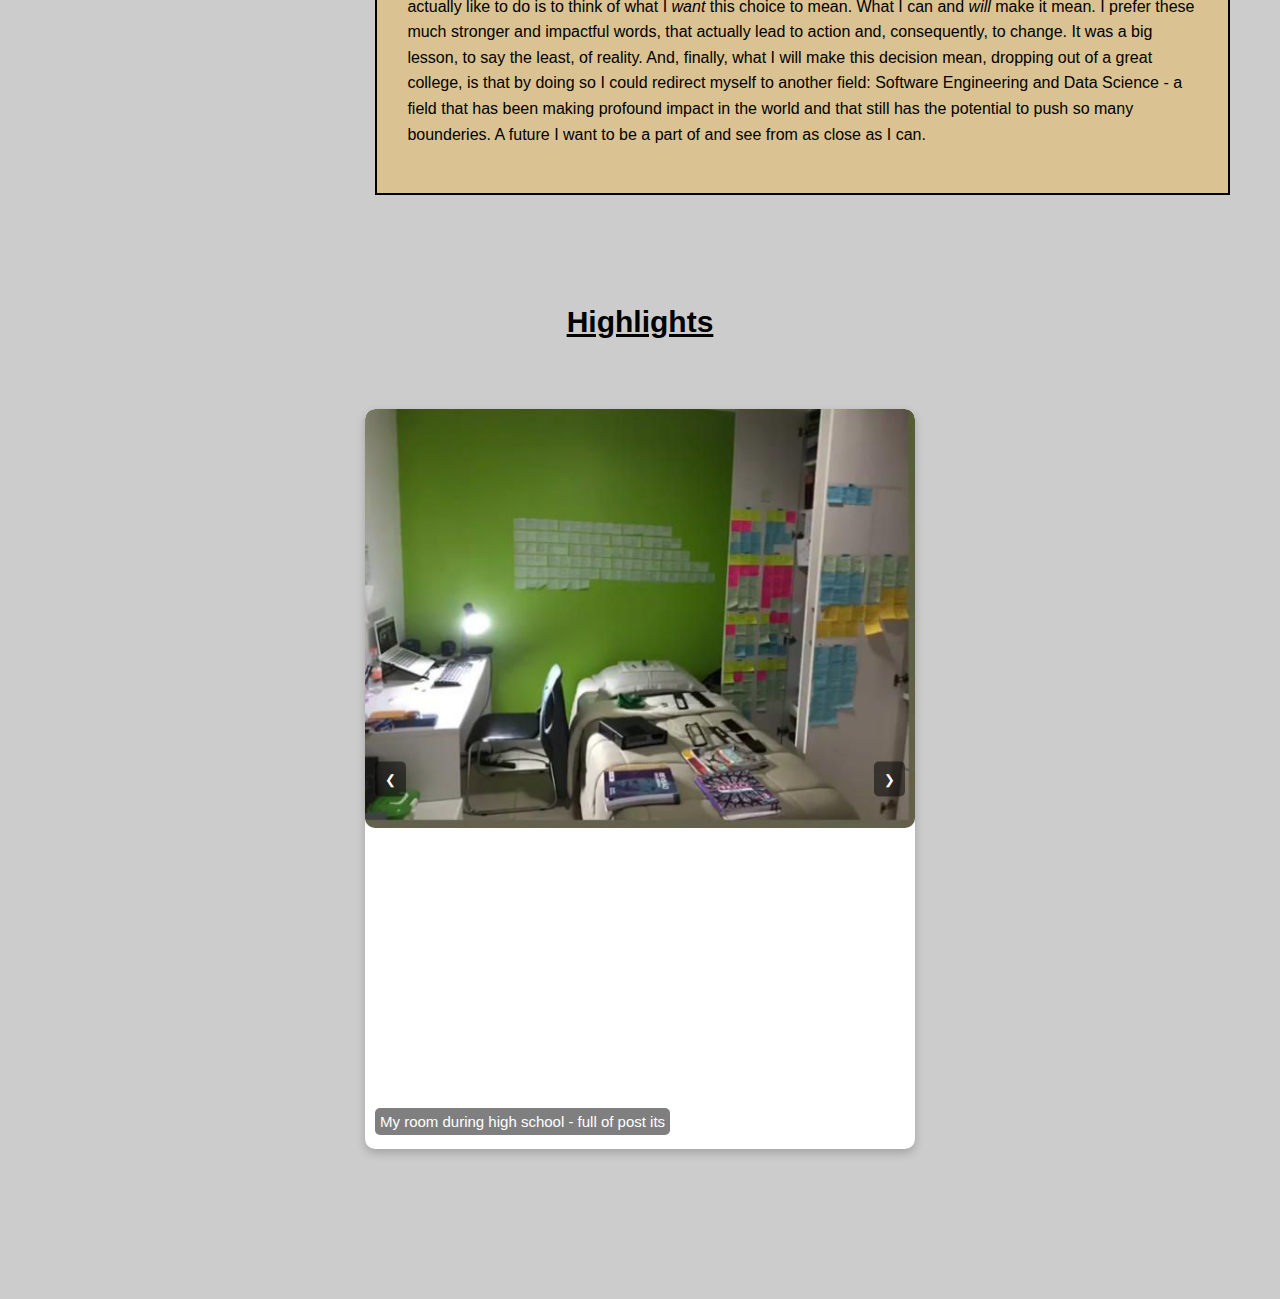
==== commit c91354e5: "images updated" ====
--- a/index.html
+++ b/index.html
@@ -109,7 +109,7 @@
                 </div>
                 <div class="carousel-item">
                     <img src="images/r4.jpeg" alt="Image 14">
-                    <div class="caption">Lecture about script and production with Stefania Spampinato, actrees starring in Grey's Anatomy - Rio 2C</div>
+                    <div class="caption">Lecture about script and production with Stefania Spampinato, actress starring in Grey's Anatomy - Rio 2C</div>
                 </div>
                 <div class="carousel-item">
                     <img src="images/r5.jpeg" alt="Image 15">
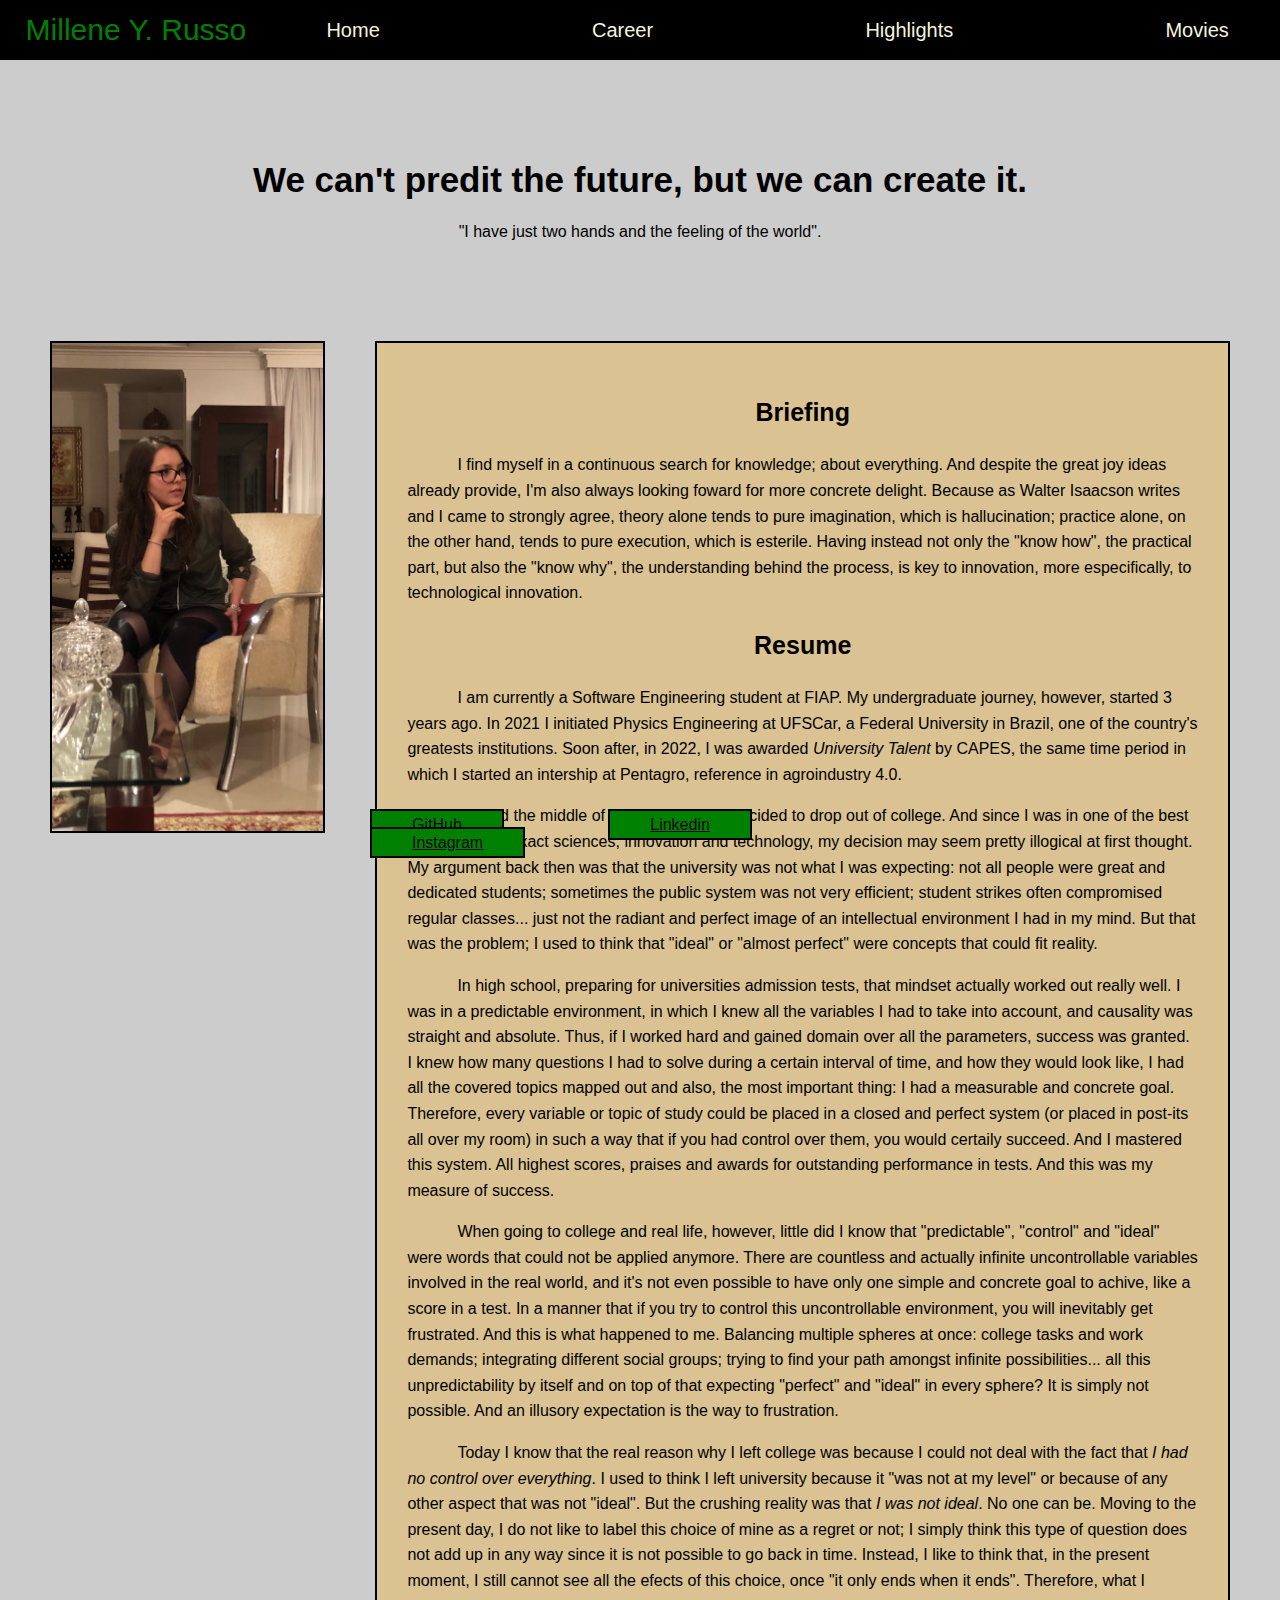
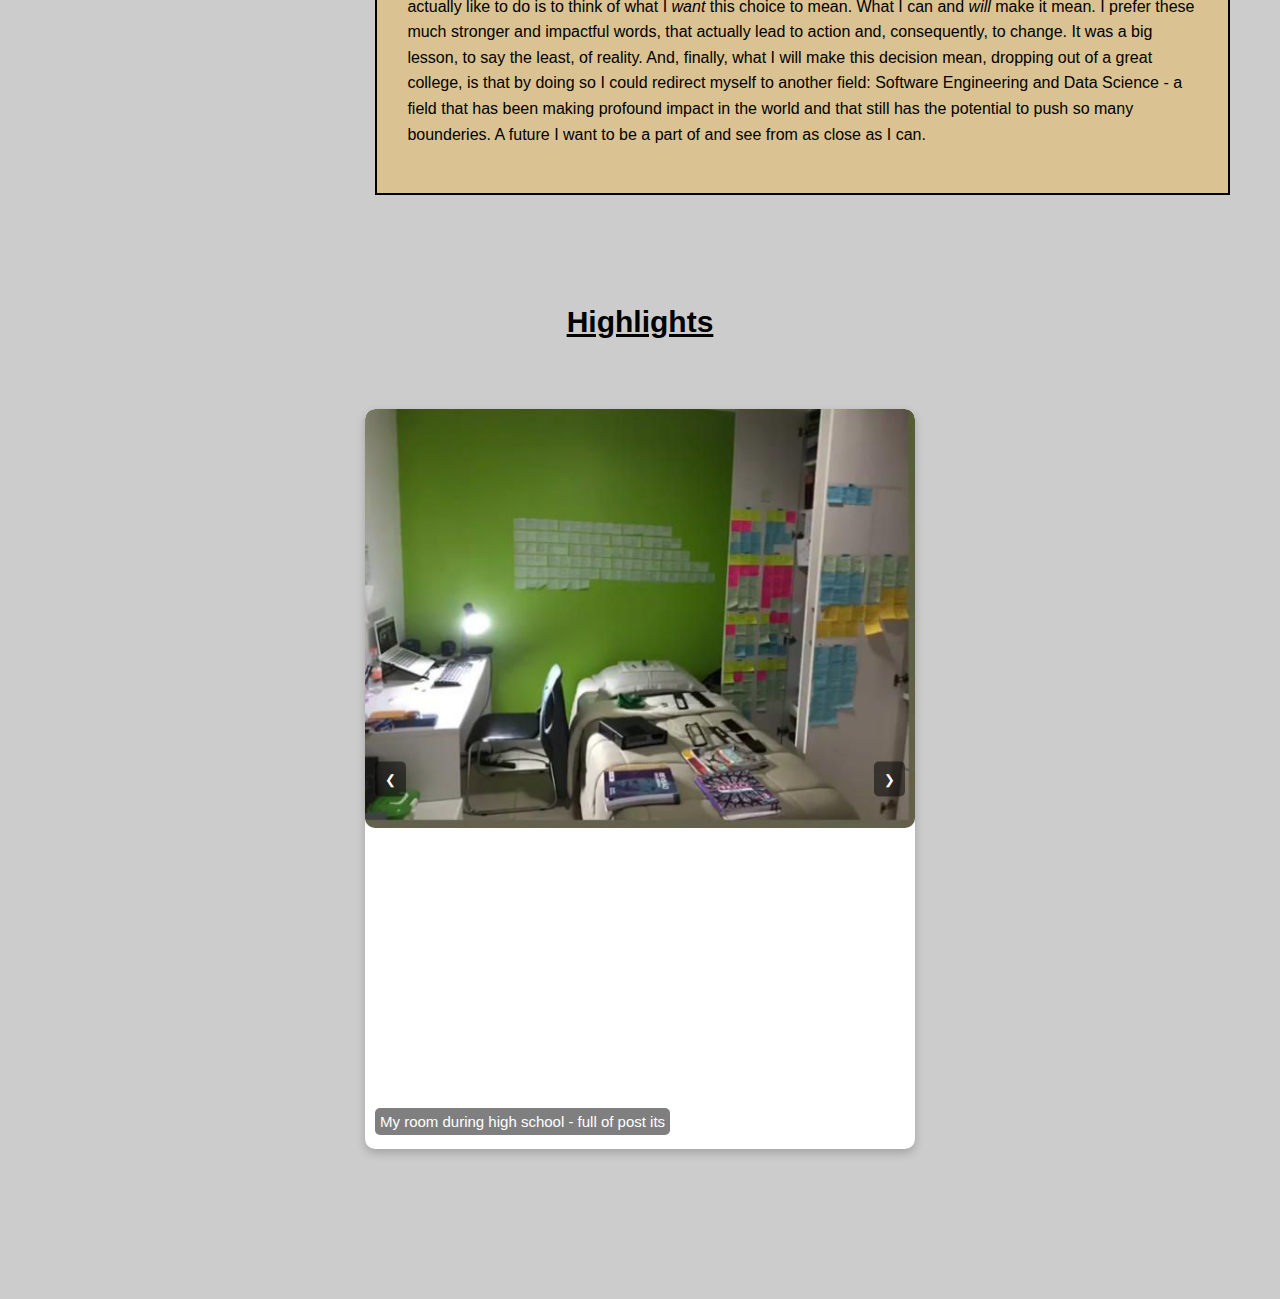
==== commit 7a325183: "image added" ====
--- a/index.html
+++ b/index.html
@@ -48,7 +48,7 @@
                     Around the middle of 2023, however, I decided to drop out of college. And since I was in one of the best institutions for exact sciences, innovation and technology, my decision may seem pretty illogical at first thought. My argument back then was that the university was not what I was expecting: not all people were great and dedicated students; sometimes the public system was not very efficient; student strikes often compromised regular classes... just not the radiant and perfect image of an intellectual environment I had in my mind. But that was the problem; I used to think that "ideal" or "almost perfect" were concepts that could fit reality.
                 </p>
                 <p>
-                    In High school, preparing for universities admission tests, that mindset actually worked out really well. I was in a predictable environment, in which I knew all the variables I had to take into account, and causality was straight and absolute. Thus, if I worked hard and gained domain over all the parameters, success was granted. I knew how many questions I had to solve during a certain interval of time, and how they would look like, I had all the covered topics mapped out and also, the most important thing: I had a measurable and concrete goal. Therefore, every variable or topic of study could be placed in a closed and perfect system (or placed in post-its all over my room) in such a way that if you had control over them, you would certaily succeed. And I mastered this system. All highest scores, praises and awards for outstanding performance in tests. And this was my measure of success.
+                    In high school, preparing for universities admission tests, that mindset actually worked out really well. I was in a predictable environment, in which I knew all the variables I had to take into account, and causality was straight and absolute. Thus, if I worked hard and gained domain over all the parameters, success was granted. I knew how many questions I had to solve during a certain interval of time, and how they would look like, I had all the covered topics mapped out and also, the most important thing: I had a measurable and concrete goal. Therefore, every variable or topic of study could be placed in a closed and perfect system (or placed in post-its all over my room) in such a way that if you had control over them, you would certaily succeed. And I mastered this system. All highest scores, praises and awards for outstanding performance in tests. And this was my measure of success.
                 </p>
                 <p>
                     When going to college and real life, however, little did I know that "predictable", "control" and "ideal" were words that could not be applied anymore. There are countless and actually infinite uncontrollable variables involved in the real world, and it's not even possible to have only one simple and concrete goal to achive, like a score in a test. In a manner that if you try to control this uncontrollable environment, you will inevitably get frustrated. And this is what happened to me. Balancing multiple spheres at once: college tasks and work demands; integrating different social groups; trying to find your path amongst infinite possibilities... all this unpredictability by itself and on top of that expecting "perfect" and "ideal" in every sphere? It is simply not possible. And an illusory expectation is the way to frustration.
@@ -69,7 +69,7 @@
                 </div>
                 <div class="carousel-item">
                     <img src="images/med.jpeg" alt="Image 4">
-                    <div class="caption">Accepted into medical school at the end of senior year, at São Paulo State Univeristy, one of the most competitive exams in the country. At the time, my motivation to apply for this course was precisely this: the challenge.</div>
+                    <div class="caption">I was accepted into medical school at the end of senior year, at São Paulo State Univeristy, one of the most competitive exams in the country. At the time, my motivation to apply for this course was precisely this: the challenge.</div>
                 </div>
                 <div class="carousel-item">
                     <img src="images/ef.jpeg" alt="Image 5">
@@ -120,7 +120,11 @@
                     <div class="caption">A photo of me during Rio 2C week</div>
                 </div>
                 <div class="carousel-item">
-                    <img src="images/ia.jpeg" alt="Image 18">
+                    <img src="images/pj.jpeg" alt="Image 18">
+                    <div class="caption">projectile-launch simulation, available in my Github</div>
+                </div>
+                <div class="carousel-item">
+                    <img src="images/ia.jpeg" alt="Image 19">
                     <div class="caption">AI generated image of myself</div>
                 </div>
             </div>
